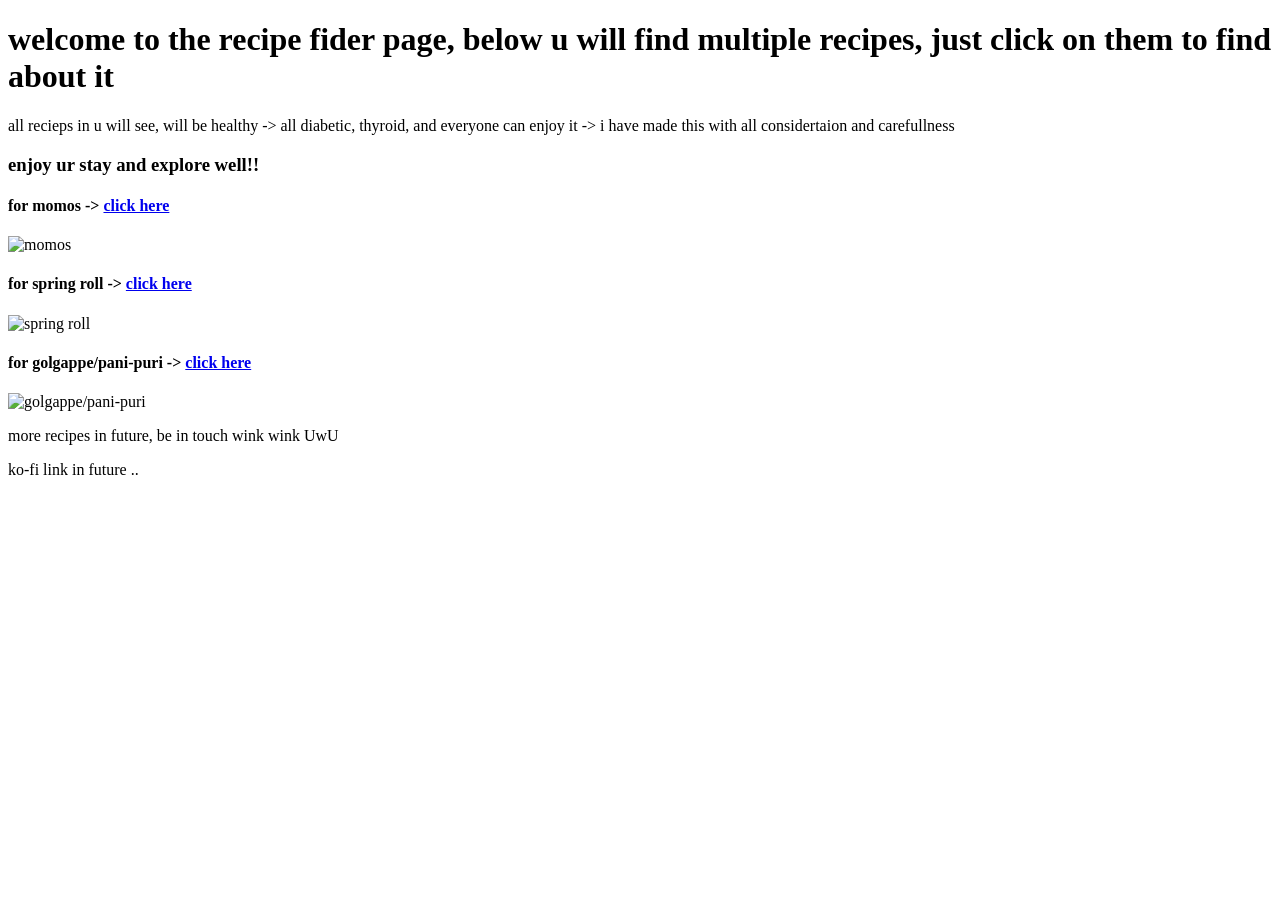
==== index.html @ 665489f1 "made 3 recipes, all linked in index page, and made all the recipes so u can check it easily, also ch" ====
<!DOCTYPE html>
<html lang="en">
<head>
    <meta charset="UTF-8">
    <meta name="viewport" content="width=device-width, initial-scale=1.0">
    <title>Recipe Here UwU</title>
</head>
<body>
    <h1>welcome to the recipe fider page, below u will find  multiple recipes, just click on them to find about it </h1>
    <p>all recieps in u will see, will be healthy -> all diabetic, thyroid, and everyone can enjoy it -> i have made this with all considertaion and carefullness</p>
    <p><h3>enjoy ur stay and explore well!!</h3></p>
  
    <!-- momos -->
    <p><h4>for momos -> <a href="recipe1.html" target="_blank" rel="noopener noreferrer">click here</a></h4></p>
    <img src="https://images.unsplash.com/photo-1694923450868-b432a8ee52aa?q=80&w=686&auto=format&fit=crop&ixlib=rb-4.1.0&ixid=M3wxMjA3fDB8MHxwaG90by1wYWdlfHx8fGVufDB8fHx8fA%3D%3D" height="400" width="400" alt="momos">
    
    <!-- spring roll -->
    <p><h4>for spring roll -> <a href="recipe2.html" target="_blank" rel="noopener noreferrer">click here</a></h4></p>
    <img src="https://plus.unsplash.com/premium_photo-1663850685040-19a026ba8032?q=80&w=687&auto=format&fit=crop&ixlib=rb-4.1.0&ixid=M3wxMjA3fDB8MHxwaG90by1wYWdlfHx8fGVufDB8fHx8fA%3D%3D" height="400" width="400" alt="spring roll">

    <!-- golgappe/pani-puri -->
    <p><h4>for golgappe/pani-puri -> <a href="recipe3.html" target="_blank" rel="noopener noreferrer">click here</a></h4></p>
    <img src="https://images.unsplash.com/photo-1760263051331-0e4d3dafc9ff?q=80&w=1470&auto=format&fit=crop&ixlib=rb-4.1.0&ixid=M3wxMjA3fDB8MHxwaG90by1wYWdlfHx8fGVufDB8fHx8fA%3D%3D" height="400" width="400" alt="golgappe/pani-puri">


<!-- <p>
    i'll keep the site simple and minimal so you can easily load it 
    and its hassle free .. buy me a <a href="" >ko-fi</a>
</p> -->
<p>more recipes in future, be in touch wink wink UwU</p>
<p>ko-fi link in future ..</p>

</body>
</html>
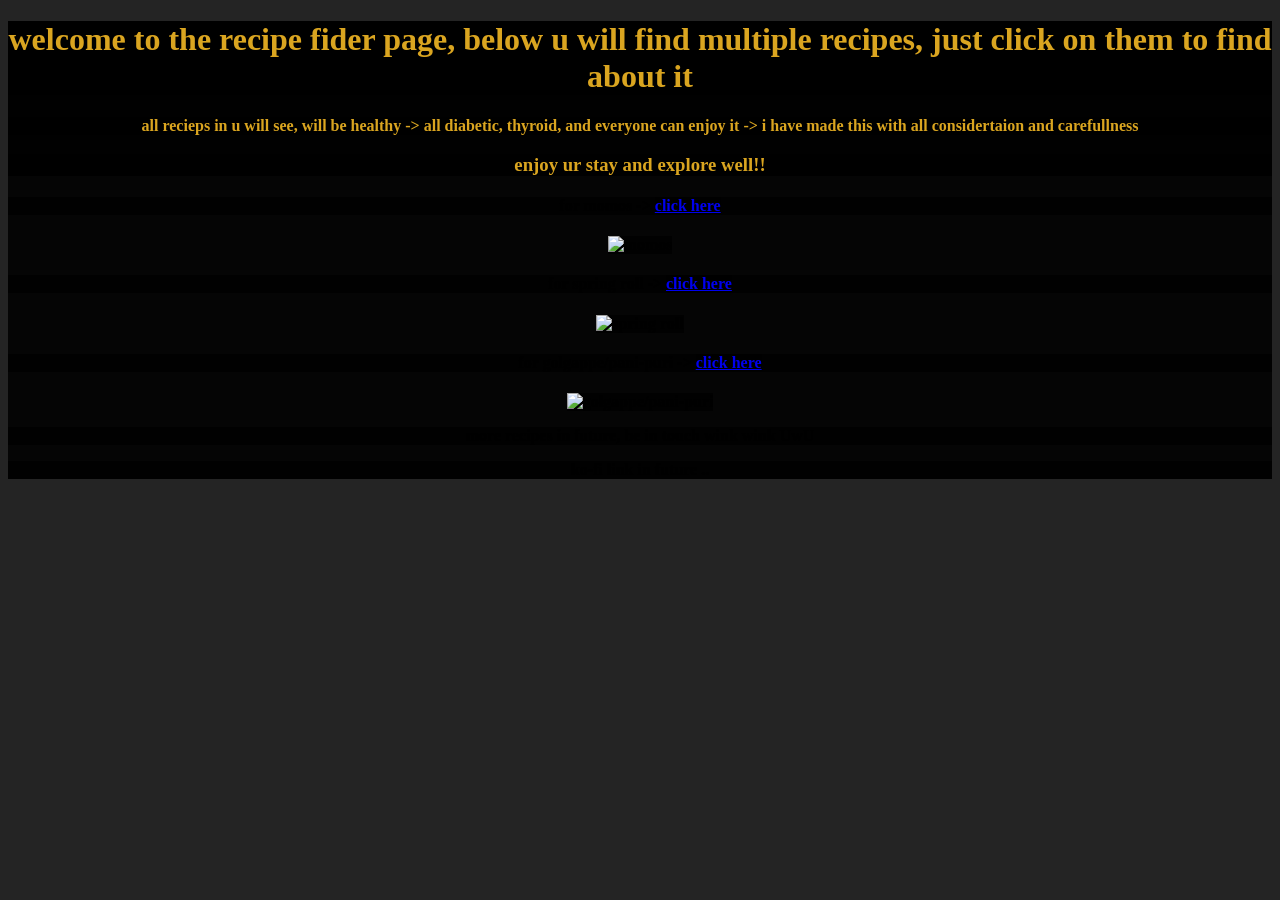
==== commit ec0862e8: "added css file and implemented it in html files" ====
--- a/index.html
+++ b/index.html
@@ -1,34 +1,53 @@
 <!DOCTYPE html>
 <html lang="en">
+
 <head>
     <meta charset="UTF-8">
     <meta name="viewport" content="width=device-width, initial-scale=1.0">
-    <title>Recipe Here UwU</title>
+    <link rel="stylesheet" href="/css/index.css">
+    <title>Recipe Here</title>
 </head>
+
 <body>
-    <h1>welcome to the recipe fider page, below u will find  multiple recipes, just click on them to find about it </h1>
-    <p>all recieps in u will see, will be healthy -> all diabetic, thyroid, and everyone can enjoy it -> i have made this with all considertaion and carefullness</p>
-    <p><h3>enjoy ur stay and explore well!!</h3></p>
-  
-    <!-- momos -->
-    <p><h4>for momos -> <a href="recipe1.html" target="_blank" rel="noopener noreferrer">click here</a></h4></p>
-    <img src="https://images.unsplash.com/photo-1694923450868-b432a8ee52aa?q=80&w=686&auto=format&fit=crop&ixlib=rb-4.1.0&ixid=M3wxMjA3fDB8MHxwaG90by1wYWdlfHx8fGVufDB8fHx8fA%3D%3D" height="400" width="400" alt="momos">
-    
+    <div class="intro">
+        <h1>welcome to the recipe fider page, below u will find multiple recipes, just click on them to find about it
+        </h1>
+        <p>all recieps in u will see, will be healthy -> all diabetic, thyroid, and everyone can enjoy it -> i have made
+            this with all considertaion and carefullness</p>
+        <p>
+        <h3>enjoy ur stay and explore well!!</h3>
+        </p>
+    </div>
+
+
+    <p>
+    <h4>for momos -> <a href="recipe1.html" target="_blank" rel="noopener noreferrer">click here</a></h4>
+    </p>
+    <img src="https://images.unsplash.com/photo-1694923450868-b432a8ee52aa?q=80&w=686&auto=format&fit=crop&ixlib=rb-4.1.0&ixid=M3wxMjA3fDB8MHxwaG90by1wYWdlfHx8fGVufDB8fHx8fA%3D%3D"
+        height="400" width="400" alt="momos">
+
     <!-- spring roll -->
-    <p><h4>for spring roll -> <a href="recipe2.html" target="_blank" rel="noopener noreferrer">click here</a></h4></p>
-    <img src="https://plus.unsplash.com/premium_photo-1663850685040-19a026ba8032?q=80&w=687&auto=format&fit=crop&ixlib=rb-4.1.0&ixid=M3wxMjA3fDB8MHxwaG90by1wYWdlfHx8fGVufDB8fHx8fA%3D%3D" height="400" width="400" alt="spring roll">
+    <p>
+    <h4>for spring roll -> <a href="recipe2.html" target="_blank" rel="noopener noreferrer">click here</a></h4>
+    </p>
+    <img src="https://plus.unsplash.com/premium_photo-1663850685040-19a026ba8032?q=80&w=687&auto=format&fit=crop&ixlib=rb-4.1.0&ixid=M3wxMjA3fDB8MHxwaG90by1wYWdlfHx8fGVufDB8fHx8fA%3D%3D"
+        height="400" width="400" alt="spring roll">
 
     <!-- golgappe/pani-puri -->
-    <p><h4>for golgappe/pani-puri -> <a href="recipe3.html" target="_blank" rel="noopener noreferrer">click here</a></h4></p>
-    <img src="https://images.unsplash.com/photo-1760263051331-0e4d3dafc9ff?q=80&w=1470&auto=format&fit=crop&ixlib=rb-4.1.0&ixid=M3wxMjA3fDB8MHxwaG90by1wYWdlfHx8fGVufDB8fHx8fA%3D%3D" height="400" width="400" alt="golgappe/pani-puri">
+    <p>
+    <h4>for golgappe/pani-puri -> <a href="recipe3.html" target="_blank" rel="noopener noreferrer">click here</a></h4>
+    </p>
+    <img src="https://images.unsplash.com/photo-1760263051331-0e4d3dafc9ff?q=80&w=1470&auto=format&fit=crop&ixlib=rb-4.1.0&ixid=M3wxMjA3fDB8MHxwaG90by1wYWdlfHx8fGVufDB8fHx8fA%3D%3D"
+        height="400" width="400" alt="golgappe/pani-puri">
 
 
-<!-- <p>
+    <!-- <p>
     i'll keep the site simple and minimal so you can easily load it 
     and its hassle free .. buy me a <a href="" >ko-fi</a>
 </p> -->
-<p>more recipes in future, be in touch wink wink UwU</p>
-<p>ko-fi link in future ..</p>
+    <p>more recipes in future, be in touch wink wink UwU</p>
+    <p>ko-fi link in future ..</p>
 
 </body>
+
 </html>
--- a/css/index.css
+++ b/css/index.css
@@ -0,0 +1,20 @@
+*{
+  /* color: goldenrod; */
+  background-color: rgba(0, 0, 0, 0.857);
+  font-family: 'Times New Roman', Times, serif;
+  font-weight: bold;
+  text-align: center;
+}
+
+
+
+.intro{
+  color: goldenrod;
+}
+
+
+
+img {
+  height: auto;
+  width: 500px;
+}
